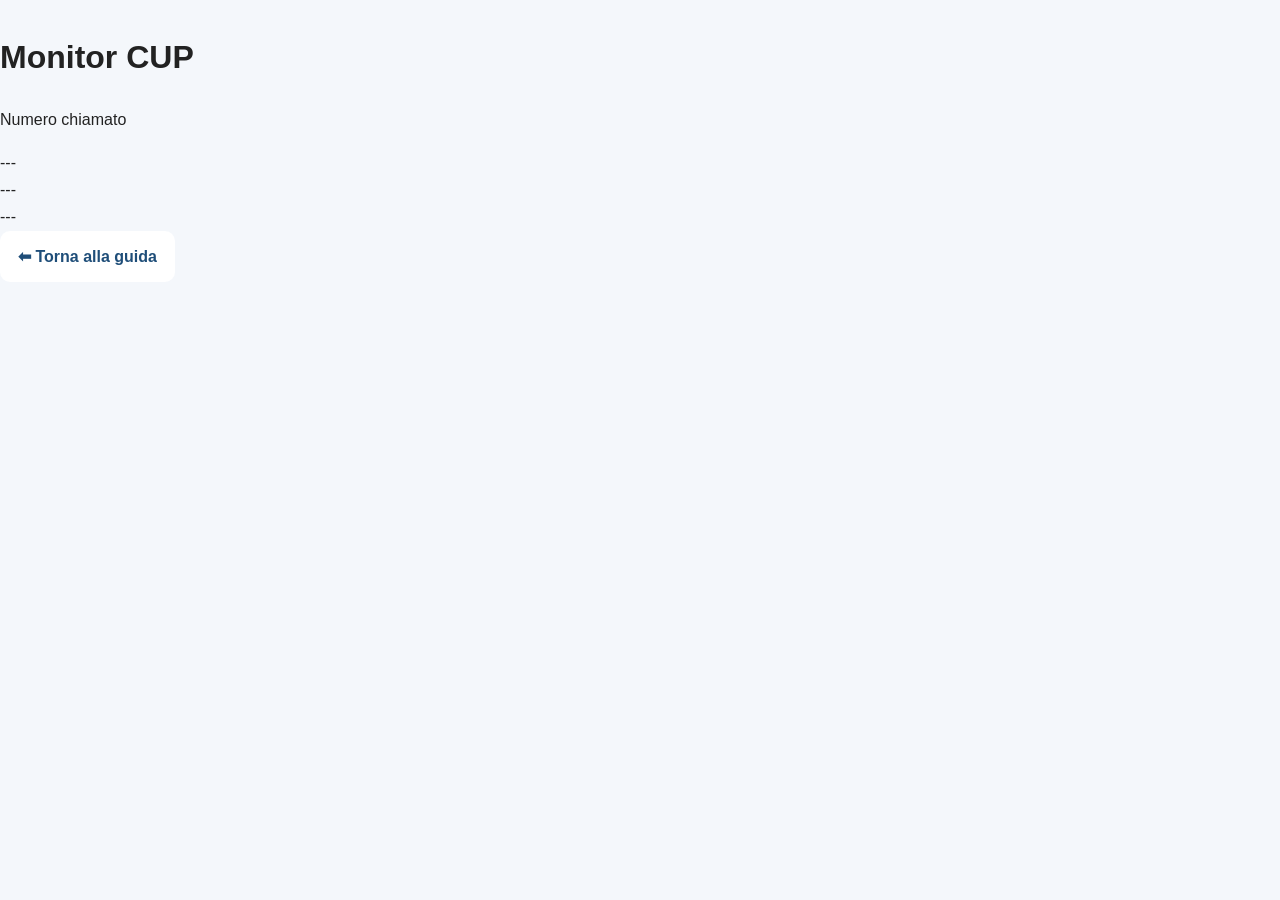
==== monitor.html @ 1514ff8e "Create monitor.html for CUP monitoring display" ====
<!DOCTYPE html>
<html lang="it">
<head>
  <meta charset="UTF-8">
  <title>Monitor CUP</title>
  <link rel="stylesheet" href="style.css">
</head>
<body class="monitor-mode">

  <main class="monitor-container">
    <h1>Monitor CUP</h1>

    <div class="monitor-box">
      <p>Numero chiamato</p>
      <div id="numeroMonitor">---</div>
      <div id="servizioMonitor">---</div>
      <div id="oraMonitor">---</div>
    </div>

    <a href="index.html" class="btn">⬅ Torna alla guida</a>
  </main>

  <script src="monitor.js"></script>
</body>
</html>
---- style.css ----
/* ===============================
   1. RESET GENERALE
================================ */

* {
  box-sizing: border-box;
}

html {
  scroll-behavior: smooth;
}

body {
  font-family: Arial, sans-serif;
  margin: 0;
  background-color: #f4f7fb;
  color: #222;
  line-height: 1.7;
}


/* ===============================
   2. STRUTTURA COMUNE
   Usata da tutte le pagine
================================ */

.container {
  max-width: 950px;
  margin: 0 auto;
  padding: 0 16px;
}

main {
  margin: 30px auto;
}

header {
  background: linear-gradient(135deg, #1f4e79, #2f6ea5);
  color: white;
  text-align: center;
  padding: 48px 20px;
}

header h1 {
  margin: 0 0 12px;
  font-size: 2.4rem;
}

header p {
  margin: 0;
  font-size: 1.1rem;
}

footer {
  text-align: center;
  padding: 22px;
  background-color: #1f4e79;
  color: white;
  margin-top: 30px;
}


/* ===============================
   3. BOTTONI COMUNI
================================ */

.btn {
  display: inline-block;
  background-color: white;
  color: #1f4e79;
  text-decoration: none;
  padding: 12px 18px;
  border-radius: 10px;
  font-weight: bold;
  transition: transform 0.2s ease, box-shadow 0.2s ease;
}

.btn:hover {
  transform: translateY(-2px);
  box-shadow: 0 6px 16px rgba(0, 0, 0, 0.15);
}

.btn-secondary {
  background-color: #dfeaf5;
}


/* ===============================
   4. RIQUADRI COMUNI
================================ */

.box {
  background-color: white;
  margin-bottom: 20px;
  padding: 20px;
  border-radius: 14px;
  box-shadow: 0 3px 12px rgba(0, 0, 0, 0.08);
}

.box h2 {
  color: #1f4e79;
  margin-top: 0;
  margin-bottom: 12px;
  font-size: 1.5rem;
}

.box ul {
  padding-left: 22px;
  margin-bottom: 0;
}

.evidenza {
  border-left: 6px solid #c62828;
}

.evidenza-top {
  background-color: #fff8e1;
  border-left: 6px solid #f9a825;
}


/* ===============================
   5. INDEX.HTML - HERO HOME
================================ */

.hero-title {
  margin: 0 0 12px;
  font-size: 2.4rem;
  line-height: 1.2;
}

.hero-title span {
  display: inline;
}

.hero-buttons {
  margin-top: 24px;
  display: flex;
  justify-content: center;
  gap: 12px;
  flex-wrap: wrap;
}


/* ===============================
   6. INDEX.HTML - OVERLAY LAVORI IN CORSO
================================ */

#overlay {
  position: fixed;
  top: 0;
  left: 0;
  width: 100%;
  height: 100%;
  background-color: #1f4e79;
  display: flex;
  justify-content: center;
  align-items: center;
  z-index: 9999;
}

.overlay-box {
  text-align: center;
  color: white;
  padding: 30px;
}

.overlay-box h1 {
  font-size: 2rem;
  margin-bottom: 15px;
}

.overlay-box p {
  margin-bottom: 20px;
}

#enterBtn {
  background-color: white;
  color: #1f4e79;
  border: none;
  padding: 12px 20px;
  border-radius: 10px;
  font-size: 1rem;
  cursor: pointer;
  font-weight: bold;
}

#enterBtn:hover {
  background-color: #e0e0e0;
}


/* ===============================
   7. INDEX.HTML - MAPPA
================================ */

.map-container {
  margin-top: 15px;
  border-radius: 12px;
  overflow: hidden;
}

.map-container iframe {
  display: block;
}


/* ===============================
   8. TABELLE
   Usate da index.html e totem.html
================================ */

.orari-table {
  width: 100%;
  border-collapse: collapse;
  margin-top: 15px;
}

.orari-table th {
  background-color: #1f4e79;
  color: white;
  padding: 10px;
  text-align: left;
}

.orari-table td {
  padding: 10px;
  border-bottom: 1px solid #ddd;
}

.orari-table tr:hover {
  background-color: #f5f9ff;
}


/* ===============================
   9. INDEX.HTML - FAQ
================================ */

.faq-item {
  margin-bottom: 14px;
  border-radius: 12px;
  overflow: hidden;
  border: 1px solid #e3e8ef;
  background: white;
  transition: all 0.3s ease;
}

.faq-item:hover {
  box-shadow: 0 4px 12px rgba(0, 0, 0, 0.08);
}

.faq-item.active {
  box-shadow: 0 6px 18px rgba(0, 0, 0, 0.12);
  outline: 2px solid #1f4e79;
}

.faq-question {
  width: 100%;
  background: none;
  border: none;
  padding: 18px 20px;
  text-align: left;
  font-size: 1rem;
  font-weight: bold;
  color: #1f4e79;
  cursor: pointer;
  display: flex;
  justify-content: space-between;
  align-items: center;
  transition: background-color 0.3s ease;
}

.faq-question:hover {
  background-color: #f5f9ff;
}

.faq-arrow {
  font-size: 0.9rem;
  transition: transform 0.3s ease;
  margin-left: 16px;
}

.faq-item.active .faq-arrow {
  transform: rotate(180deg);
}

.faq-answer {
  max-height: 0;
  overflow: hidden;
  padding: 0 20px;
  background-color: #fafcff;
  transition: max-height 0.4s ease, padding 0.3s ease;
}

.faq-item.active .faq-answer {
  max-height: 500px;
  padding: 15px 20px;
}

.faq-answer p {
  margin: 0;
  color: #333;
  line-height: 1.6;
}


/* ===============================
   10. TOTEM.HTML
================================ */

.choice-container {
  display: flex;
  gap: 20px;
  margin-top: 20px;
  align-items: stretch;
}

.choice-buttons {
  flex: 1;
  display: flex;
  flex-direction: column;
  gap: 10px;
}

.choice-btn {
  padding: 12px 14px;
  border: none;
  border-radius: 10px;
  background-color: #1f4e79;
  color: white;
  font-weight: bold;
  cursor: pointer;
  text-align: left;
}

.choice-btn:hover {
  background-color: #2f6ea5;
}

.choice-btn.active {
  background-color: #f9a825;
  color: black;
}

.choice-result {
  flex: 1;
  background-color: #fff8e1;
  border-radius: 10px;
  padding: 20px;
  min-height: 200px;
  font-weight: bold;
  box-shadow: inset 0 0 5px rgba(0, 0, 0, 0.1);
  display: flex;
  flex-direction: column;
  justify-content: center;
}

#resetBtn {
  background-color: #e0e0e0;
  color: #333;
}


/* ===============================
   11. DIARIO.HTML
================================ */

/*
  Al momento diario.html usa solo:
  - header
  - container
  - box
  - btn

  Se in futuro vuoi personalizzarlo,
  puoi aggiungere qui le regole dedicate.
*/


/* ===============================
   12. TELEFONO.HTML
================================ */

/*
  Al momento telefono.html usa solo:
  - header
  - container
  - box
  - btn

  Se in futuro vuoi personalizzarlo,
  puoi aggiungere qui le regole dedicate.
*/


/* ===============================
   13. RESPONSIVE
================================ */

@media (max-width: 900px) {
  .hero-title {
    font-size: 2.1rem;
    line-height: 1.25;
  }

  .hero-title span {
    display: block;
  }

  .title-line-1 {
    margin-bottom: 8px;
  }
}

@media (max-width: 768px) {
  .choice-container {
    flex-direction: column;
  }
}

@media (max-width: 600px) {
  header h1 {
    font-size: 2rem;
  }

  header p {
    font-size: 1rem;
  }

  .box {
    padding: 18px;
  }

  .faq-question {
    font-size: 0.95rem;
    padding: 16px;
  }
}

/* ===============================
   SIMULATORE TOTEM - GRAFICA
================================ */

.totem-btn {
  width: 100%;
  padding: 25px;
  font-size: 1.2rem;
  font-weight: bold;
  border-radius: 14px;
  border: none;
  background: linear-gradient(135deg, #1f4e79, #2f6ea5);
  color: white;
  cursor: pointer;
  text-align: center;
  box-shadow: 0 6px 16px rgba(0,0,0,0.2);
  transition: all 0.2s ease;
}

.totem-btn:hover {
  transform: scale(1.02);
}

.totem-btn:active {
  transform: scale(0.98);
}

.totem-btn.active {
  background: #f9a825;
  color: black;
}

.totem-btn.reset {
  background: #e0e0e0;
  color: #333;
}



/* ===============================
   SIMULATORE TOTEM - LAYOUT
================================ */

.choice-container.simulatore {
  max-width: none;
  margin: 0;
}

.choice-container.simulatore .choice-buttons {
  gap: 15px;
}


.totem-mode header {
  display: none;
}



/* ===============================
   MODALITÀ TOTEM REALE
================================ */

.totem-mode {
  background-color: #0f2c4d;
  color: white;
}

.totem-mode .container {
  max-width: 100%;
  padding: 0px;
}

.totem-mode .box {
  max-width: 700px;
  margin: 0px auto;
  padding: 0px 20px;
}



.totem-mode main {
  min-height: 100vh;
  display: flex;
  align-items: flex-start;
  justify-content: center;
}

.totem-mode .choice-container {
  width: 100%;
  max-width: 700px;
  margin-top: 40px;
  display: flex;
  justify-content: center;
}


.totem-mode .totem-btn {
  width: 100%;
  padding: 35px;
  font-size: 1.5rem;
  border-radius: 18px;
  background: linear-gradient(135deg, #2f6ea5, #1f4e79);
  box-shadow: 0 8px 20px rgba(0,0,0,0.3);
}

.totem-mode .totem-btn {
  width: 100%;
  padding: 20px;
  font-size: 1.2rem;
  border-radius: 14px;
}



.totem-mode .totem-btn:active {
  transform: scale(0.97);
}

.totem-mode .totem-btn.active {
  background: #f9a825;
  color: black;
}

.totem-mode .choice-result {
  margin-top: 20px;
  font-size: 1.3rem;
  text-align: center;
  background-color: #ffffff;
  color: #222;
  border-radius: 15px;
  padding: 25px;
}

.totem-mode #resetBtn {
  background-color: #d32f2f;
  color: white;
}

.totem-title {
  font-size: 1.6rem;
  font-weight: bold;
}

.totem-sub {
  font-size: 1.1rem;
  opacity: 0.9;
}


/* ===============================
  PULSANTE TOTEM REALE
================================ */

.totem-mode .totem-main {
  display: flex;
  flex-direction: row; /* ← ORIZZONTALE */
  justify-content: center;
  align-items: center;
  gap: 40px;
}

@media (max-width: 600px) {
  .totem-mode .totem-main {
    width: 100%;
    height: auto;
    padding: 25px;
  }
}

.totem-mode .totem-main {
  display: flex;
  flex-direction: column;
  justify-content: center;
  align-items: center;
}

.totem-mode .totem-main {
  aspect-ratio: 1 / 1;
}






/* Pulsantiera Totem*/


.totem-mode .choice-buttons {
  display: grid;
  grid-template-columns: 1fr 1fr; /* 2 colonne */
  gap: 20px;
  max-width: 500px;
  margin: 0 auto;
}

/* Pulsante cartelle cliniche */
.totem-mode .totem-main.cartelle {
  background: linear-gradient(135deg, #2e7d32, #54b15a);
}

/* Pulsante Pagamenti */
.totem-mode .totem-main.pagamento {
  background: linear-gradient(135deg, #03f8f4, #04f7e3);
}

/* Pulsante Laboratorio Analisi */
.totem-mode .totem-main.laboratorio {
  background: linear-gradient(135deg, #6a1b9a, #4a148c);
}

/* Pulsante Prenotazioni */
.totem-mode .totem-main.prenotazioni {
  background: linear-gradient(135deg, #fbc02d, #f9a825);
}

/* Pulsante Sportello cortesia */
.totem-mode .totem-main.cortesia {
  background: linear-gradient(135deg, #00897b, #00695c);
}

/* Pulsante Libera professione */
.totem-mode .totem-main.libera {
  background: linear-gradient(135deg, #01600c, #124602f9);
}


/* Pulsante disattivato */
.totem-btn.disabled {
  background: #9e9e9e !important;
  color: #eeeeee !important;
  cursor: not-allowed;
  box-shadow: none;
}

.totem-info {
  display: block;
  font-size: 0.9rem;
  margin-top: 8px;
  opacity: 0.9;
}

#displayNumero {
  min-width: 200px;
  text-align: center;
  font-size: 28px;
}

/* ===============================
   RESPONSIVE SIMULATORE TOTEM
================================ */

@media (max-width: 600px) {
  .totem-mode main {
    min-height: auto;
    padding: 10px;
  }

  .totem-mode .box {
    width: 100%;
    max-width: 100%;
    padding: 12px;
    margin: 0;
  }

  .totem-mode .choice-container {
    margin-top: 20px;
    max-width: 100%;
  }

  .totem-mode .choice-buttons {
    grid-template-columns: 1fr;
    max-width: 100%;
    gap: 12px;
  }

  .totem-mode .totem-main {
    aspect-ratio: auto;
    min-height: 95px;
    padding: 18px;
  }

  .totem-title {
    font-size: 1.25rem;
  }

  .totem-info {
    font-size: 0.8rem;
  }

  #displayNumero {
    min-width: auto;
    width: 100%;
    font-size: 20px;
  }
}
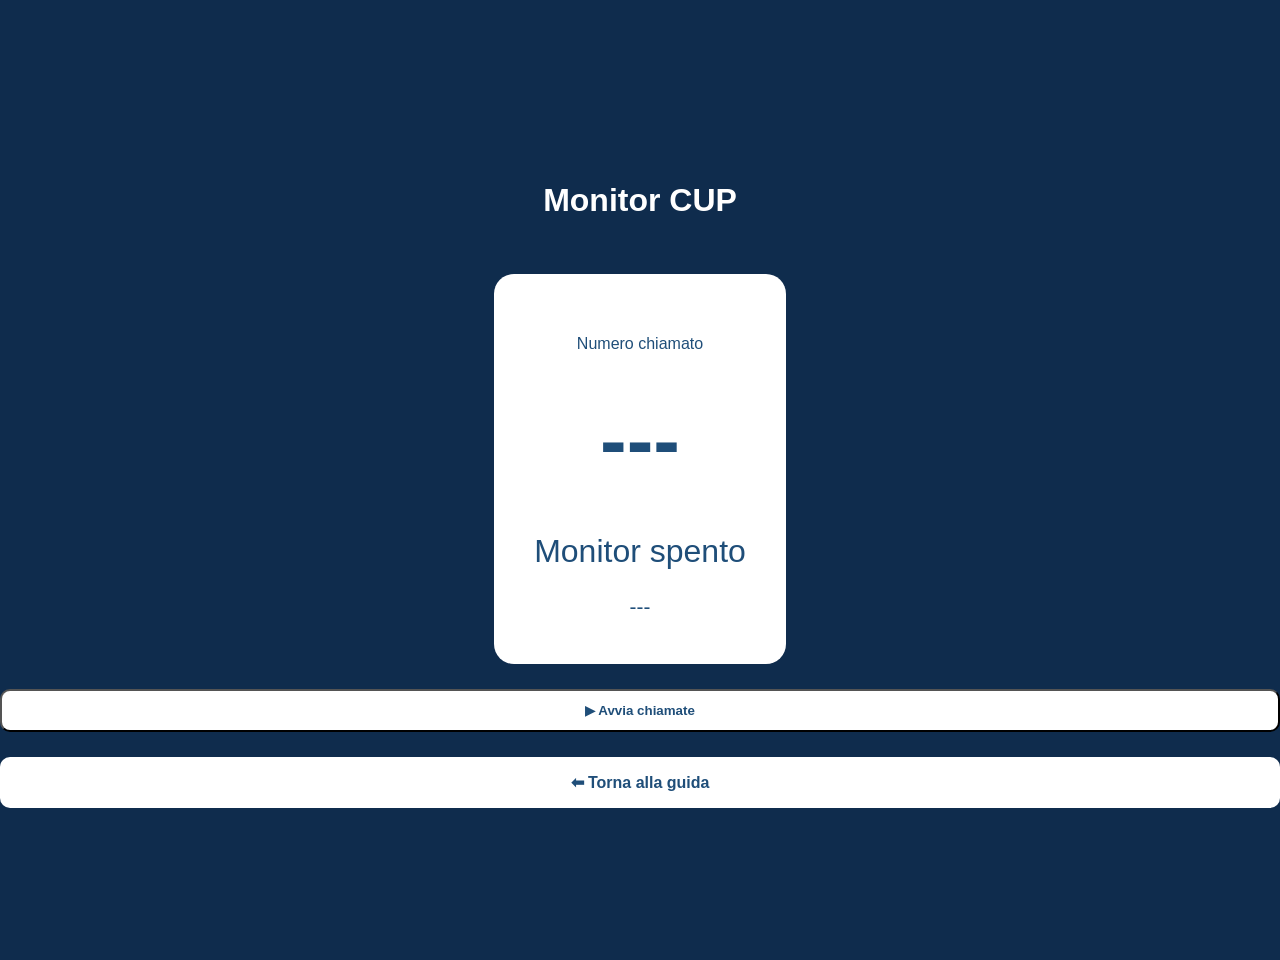
==== commit 0c63c3e5: "Add files via upload" ====
--- a/monitor.html
+++ b/monitor.html
@@ -17,6 +17,14 @@
       <div id="oraMonitor">---</div>
     </div>
 
+    <button id="btnAvviaChiamate" class="btn">
+      ▶ Avvia chiamate
+    </button>
+
+    <button id="btnFermaChiamate" class="btn" style="display:none;">
+      ⏸ Ferma chiamate
+    </button>
+
     <a href="index.html" class="btn">⬅ Torna alla guida</a>
   </main>
 
--- a/style.css
+++ b/style.css
@@ -734,4 +734,44 @@
     width: 100%;
     font-size: 20px;
   }
-}+}
+
+
+
+.monitor-mode {
+  background-color: #0f2c4d;
+  color: white;
+  text-align: center;
+}
+
+.monitor-container {
+  min-height: 100vh;
+  display: flex;
+  flex-direction: column;
+  justify-content: center;
+  gap: 25px;
+}
+
+.monitor-box {
+  background: white;
+  color: #1f4e79;
+  max-width: 600px;
+  margin: 0 auto;
+  padding: 40px;
+  border-radius: 20px;
+}
+
+#numeroMonitor {
+  font-size: 5rem;
+  font-weight: bold;
+}
+
+#servizioMonitor {
+  font-size: 2rem;
+  margin-top: 15px;
+}
+
+#oraMonitor {
+  font-size: 1.3rem;
+  margin-top: 10px;
+}
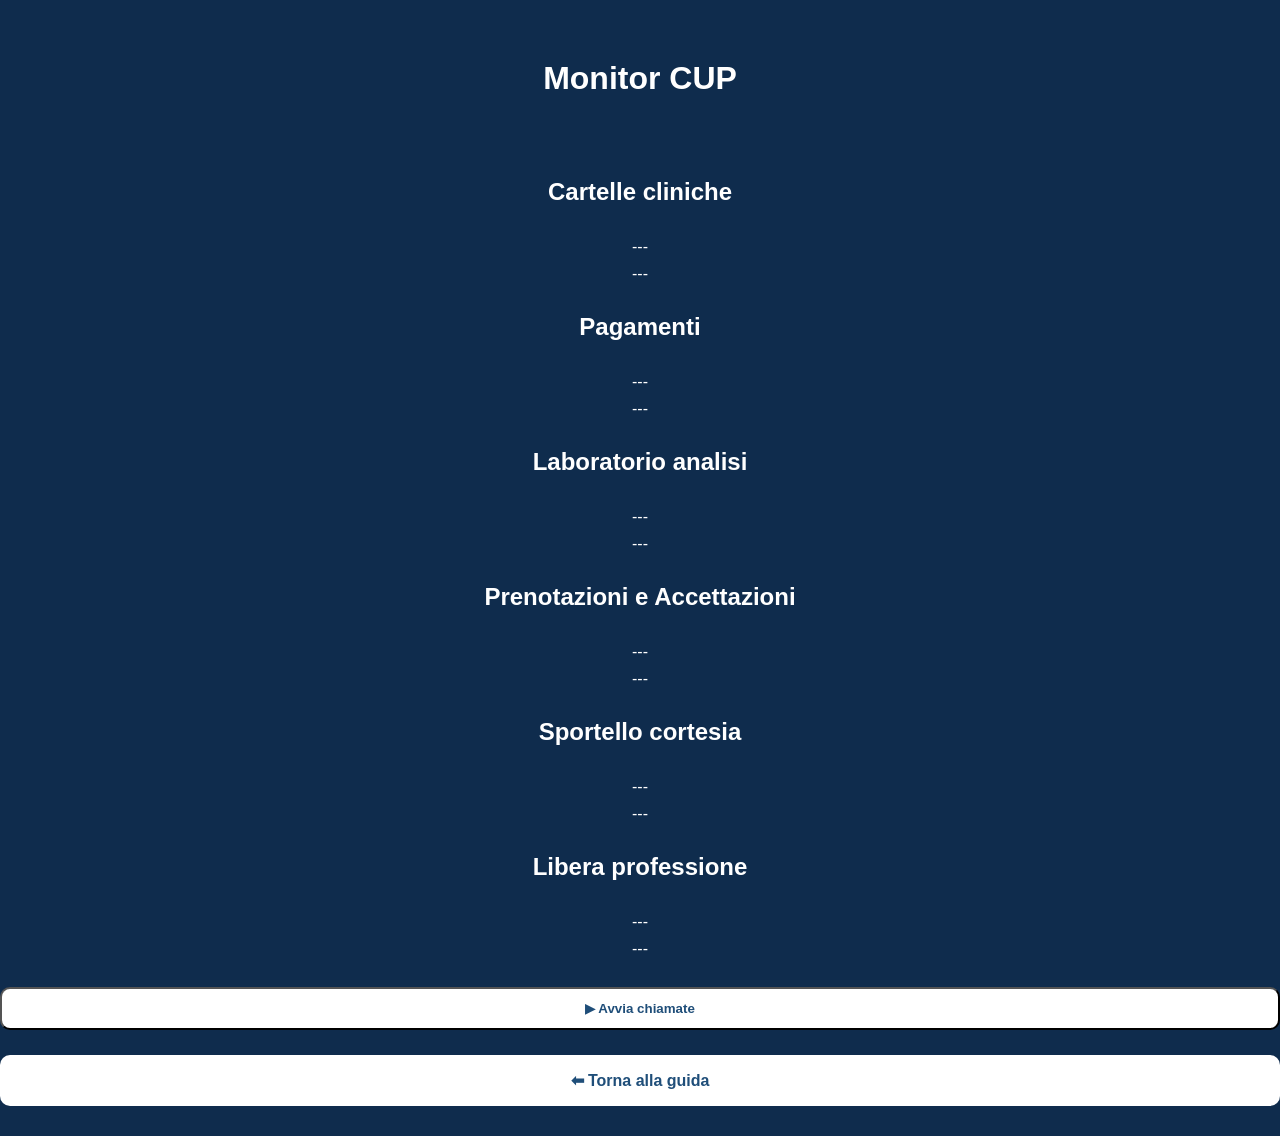
==== commit 6dba7c27: "Update monitor.html" ====
--- a/monitor.html
+++ b/monitor.html
@@ -5,16 +5,50 @@
   <title>Monitor CUP</title>
   <link rel="stylesheet" href="style.css">
 </head>
+
 <body class="monitor-mode">
 
   <main class="monitor-container">
     <h1>Monitor CUP</h1>
 
-    <div class="monitor-box">
-      <p>Numero chiamato</p>
-      <div id="numeroMonitor">---</div>
-      <div id="servizioMonitor">---</div>
-      <div id="oraMonitor">---</div>
+    <div class="monitor-grid">
+
+      <div class="monitor-card" id="card-cartelle">
+        <h2>Cartelle cliniche</h2>
+        <div class="monitor-number" id="num-cartelle">---</div>
+        <div class="monitor-time" id="ora-cartelle">---</div>
+      </div>
+
+      <div class="monitor-card" id="card-pagamenti">
+        <h2>Pagamenti</h2>
+        <div class="monitor-number" id="num-pagamenti">---</div>
+        <div class="monitor-time" id="ora-pagamenti">---</div>
+      </div>
+
+      <div class="monitor-card" id="card-laboratorio">
+        <h2>Laboratorio analisi</h2>
+        <div class="monitor-number" id="num-laboratorio">---</div>
+        <div class="monitor-time" id="ora-laboratorio">---</div>
+      </div>
+
+      <div class="monitor-card" id="card-prenotazioni">
+        <h2>Prenotazioni e Accettazioni</h2>
+        <div class="monitor-number" id="num-prenotazioni">---</div>
+        <div class="monitor-time" id="ora-prenotazioni">---</div>
+      </div>
+
+      <div class="monitor-card" id="card-cortesia">
+        <h2>Sportello cortesia</h2>
+        <div class="monitor-number" id="num-cortesia">---</div>
+        <div class="monitor-time" id="ora-cortesia">---</div>
+      </div>
+
+      <div class="monitor-card" id="card-libera">
+        <h2>Libera professione</h2>
+        <div class="monitor-number" id="num-libera">---</div>
+        <div class="monitor-time" id="ora-libera">---</div>
+      </div>
+
     </div>
 
     <button id="btnAvviaChiamate" class="btn">
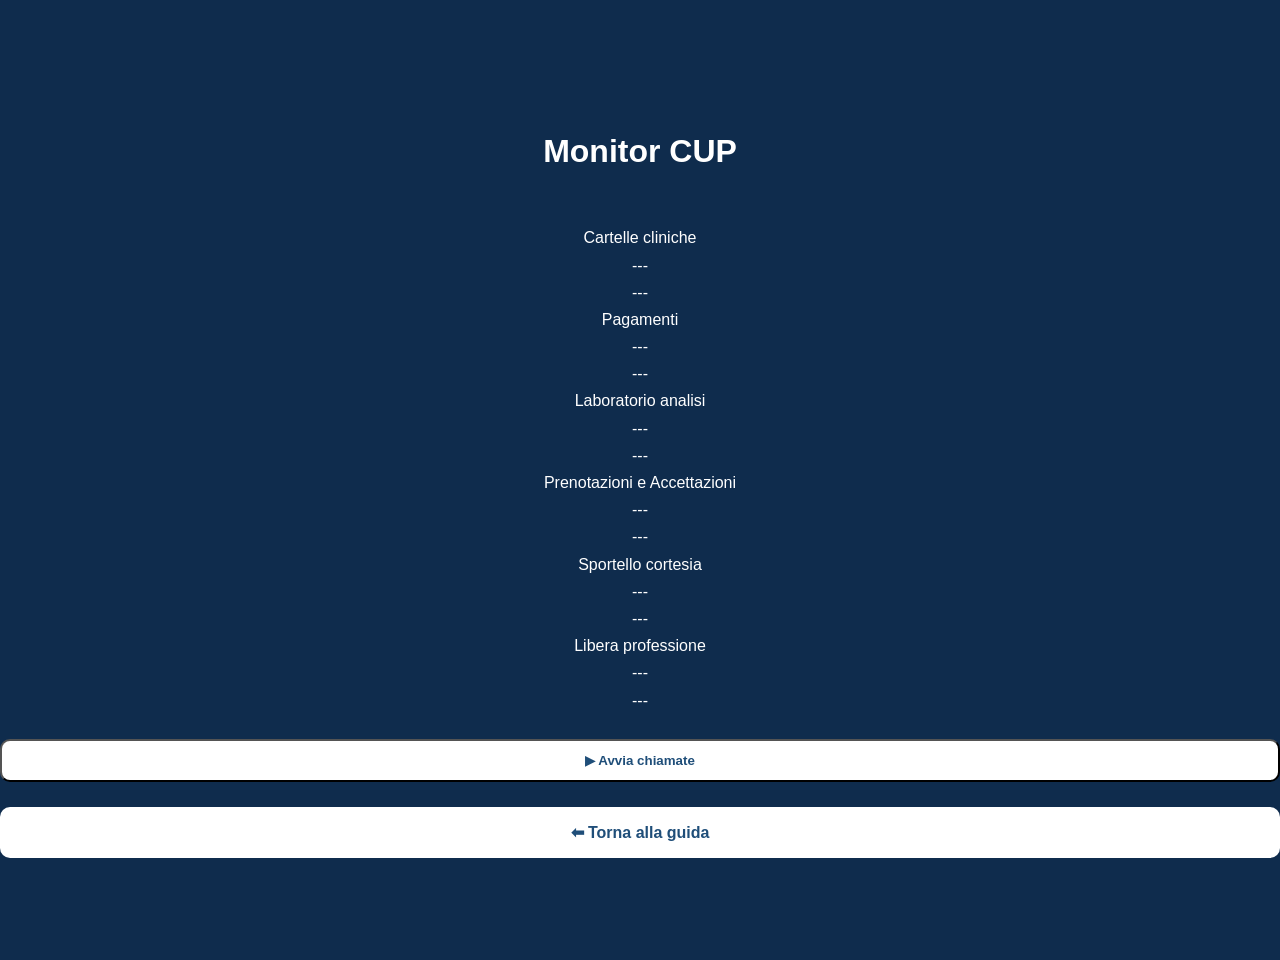
==== commit 0459a1f7: "Update monitor.html" ====
--- a/monitor.html
+++ b/monitor.html
@@ -8,58 +8,58 @@
 
 <body class="monitor-mode">
 
-  <main class="monitor-container">
+  <main class="monitor-container monitor-totem-style">
+
     <h1>Monitor CUP</h1>
 
     <div class="monitor-grid">
 
-      <div class="monitor-card" id="card-cartelle">
-        <h2>Cartelle cliniche</h2>
+      <div class="monitor-card totem-main cartelle" id="card-cartelle">
+        <span class="monitor-title">Cartelle cliniche</span>
         <div class="monitor-number" id="num-cartelle">---</div>
         <div class="monitor-time" id="ora-cartelle">---</div>
       </div>
 
-      <div class="monitor-card" id="card-pagamenti">
-        <h2>Pagamenti</h2>
+      <div class="monitor-card totem-main pagamento" id="card-pagamenti">
+        <span class="monitor-title">Pagamenti</span>
         <div class="monitor-number" id="num-pagamenti">---</div>
         <div class="monitor-time" id="ora-pagamenti">---</div>
       </div>
 
-      <div class="monitor-card" id="card-laboratorio">
-        <h2>Laboratorio analisi</h2>
+      <div class="monitor-card totem-main laboratorio" id="card-laboratorio">
+        <span class="monitor-title">Laboratorio analisi</span>
         <div class="monitor-number" id="num-laboratorio">---</div>
         <div class="monitor-time" id="ora-laboratorio">---</div>
       </div>
 
-      <div class="monitor-card" id="card-prenotazioni">
-        <h2>Prenotazioni e Accettazioni</h2>
+      <div class="monitor-card totem-main prenotazioni" id="card-prenotazioni">
+        <span class="monitor-title">Prenotazioni e Accettazioni</span>
         <div class="monitor-number" id="num-prenotazioni">---</div>
         <div class="monitor-time" id="ora-prenotazioni">---</div>
       </div>
 
-      <div class="monitor-card" id="card-cortesia">
-        <h2>Sportello cortesia</h2>
+      <div class="monitor-card totem-main cortesia" id="card-cortesia">
+        <span class="monitor-title">Sportello cortesia</span>
         <div class="monitor-number" id="num-cortesia">---</div>
         <div class="monitor-time" id="ora-cortesia">---</div>
       </div>
 
-      <div class="monitor-card" id="card-libera">
-        <h2>Libera professione</h2>
+      <div class="monitor-card totem-main libera" id="card-libera">
+        <span class="monitor-title">Libera professione</span>
         <div class="monitor-number" id="num-libera">---</div>
         <div class="monitor-time" id="ora-libera">---</div>
       </div>
 
     </div>
 
-    <button id="btnAvviaChiamate" class="btn">
-      ▶ Avvia chiamate
-    </button>
+    <button id="btnAvviaChiamate" class="btn">▶ Avvia chiamate</button>
 
     <button id="btnFermaChiamate" class="btn" style="display:none;">
       ⏸ Ferma chiamate
     </button>
 
     <a href="index.html" class="btn">⬅ Torna alla guida</a>
+
   </main>
 
   <script src="monitor.js"></script>
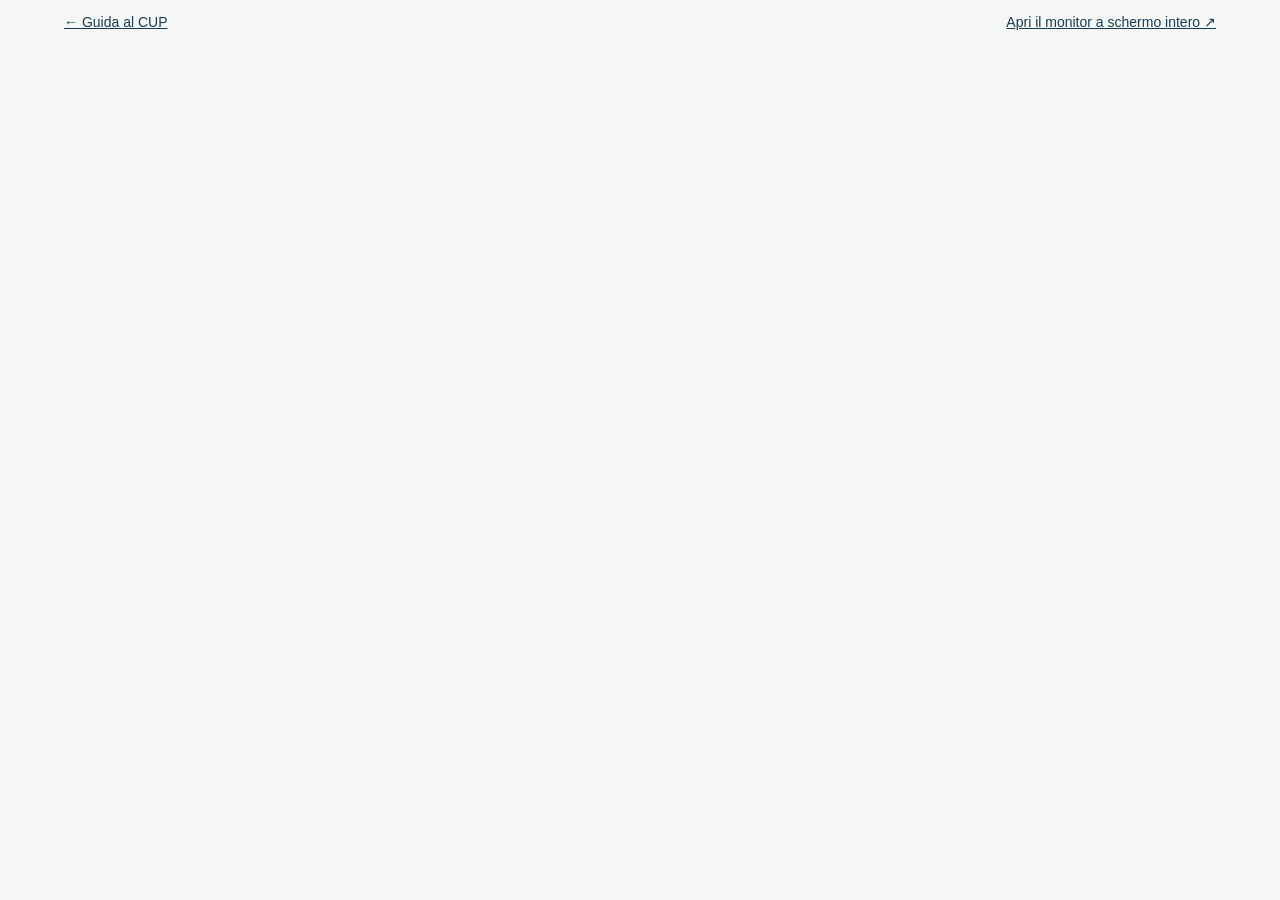
==== commit 4b394a27: "Riserva le chiamate all’operatore e mostra al pubblico solo l’avanzamento Il monitor pubblico mostra" ====
--- a/monitor.html
+++ b/monitor.html
@@ -1,67 +1 @@
-<!DOCTYPE html>
-<html lang="it">
-<head>
-  <meta charset="UTF-8">
-  <title>Monitor CUP</title>
-  <link rel="stylesheet" href="style.css">
-</head>
-
-<body class="monitor-mode">
-
-  <main class="monitor-container monitor-totem-style">
-
-    <h1>Monitor CUP</h1>
-
-    <div class="monitor-grid">
-
-      <div class="monitor-card totem-main cartelle" id="card-cartelle">
-        <span class="monitor-title">Cartelle cliniche</span>
-        <div class="monitor-number" id="num-cartelle">---</div>
-        <div class="monitor-time" id="ora-cartelle">---</div>
-      </div>
-
-      <div class="monitor-card totem-main pagamento" id="card-pagamenti">
-        <span class="monitor-title">Pagamenti</span>
-        <div class="monitor-number" id="num-pagamenti">---</div>
-        <div class="monitor-time" id="ora-pagamenti">---</div>
-      </div>
-
-      <div class="monitor-card totem-main laboratorio" id="card-laboratorio">
-        <span class="monitor-title">Laboratorio analisi</span>
-        <div class="monitor-number" id="num-laboratorio">---</div>
-        <div class="monitor-time" id="ora-laboratorio">---</div>
-      </div>
-
-      <div class="monitor-card totem-main prenotazioni" id="card-prenotazioni">
-        <span class="monitor-title">Prenotazioni e Accettazioni</span>
-        <div class="monitor-number" id="num-prenotazioni">---</div>
-        <div class="monitor-time" id="ora-prenotazioni">---</div>
-      </div>
-
-      <div class="monitor-card totem-main cortesia" id="card-cortesia">
-        <span class="monitor-title">Sportello cortesia</span>
-        <div class="monitor-number" id="num-cortesia">---</div>
-        <div class="monitor-time" id="ora-cortesia">---</div>
-      </div>
-
-      <div class="monitor-card totem-main libera" id="card-libera">
-        <span class="monitor-title">Libera professione</span>
-        <div class="monitor-number" id="num-libera">---</div>
-        <div class="monitor-time" id="ora-libera">---</div>
-      </div>
-
-    </div>
-
-    <button id="btnAvviaChiamate" class="btn">▶ Avvia chiamate</button>
-
-    <button id="btnFermaChiamate" class="btn" style="display:none;">
-      ⏸ Ferma chiamate
-    </button>
-
-    <a href="index.html" class="btn">⬅ Torna alla guida</a>
-
-  </main>
-
-  <script src="monitor.js"></script>
-</body>
-</html>
+<!doctype html><html lang="it"><head><meta charset="utf-8"><meta name="viewport" content="width=device-width,initial-scale=1"><title>Guida al CUP · Avanzamento chiamate</title><style>*{box-sizing:border-box}body{margin:0;font:14px Arial,sans-serif;background:#f4f7f5;color:#183c52}nav{display:flex;justify-content:space-between;gap:16px;padding:14px 5%}a{color:inherit}iframe{display:block;width:100%;height:calc(100dvh - 48px);border:0;min-height:700px}</style></head><body><nav><a href="index.html">← Guida al CUP</a><a href="https://script.google.com/macros/s/AKfycbxjg2xdSj8QDjEpjdpHpcM3U_SybrPnZiJ5Ny5NCaHiOorRBCnPVJiQvZRHI2uI40D8dA/exec?pagina=monitor" target="_blank" rel="noopener">Apri il monitor a schermo intero ↗</a></nav><iframe src="https://script.google.com/macros/s/AKfycbxjg2xdSj8QDjEpjdpHpcM3U_SybrPnZiJ5Ny5NCaHiOorRBCnPVJiQvZRHI2uI40D8dA/exec?pagina=monitor" title="Avanzamento delle chiamate CUP: sola visualizzazione"></iframe></body></html>
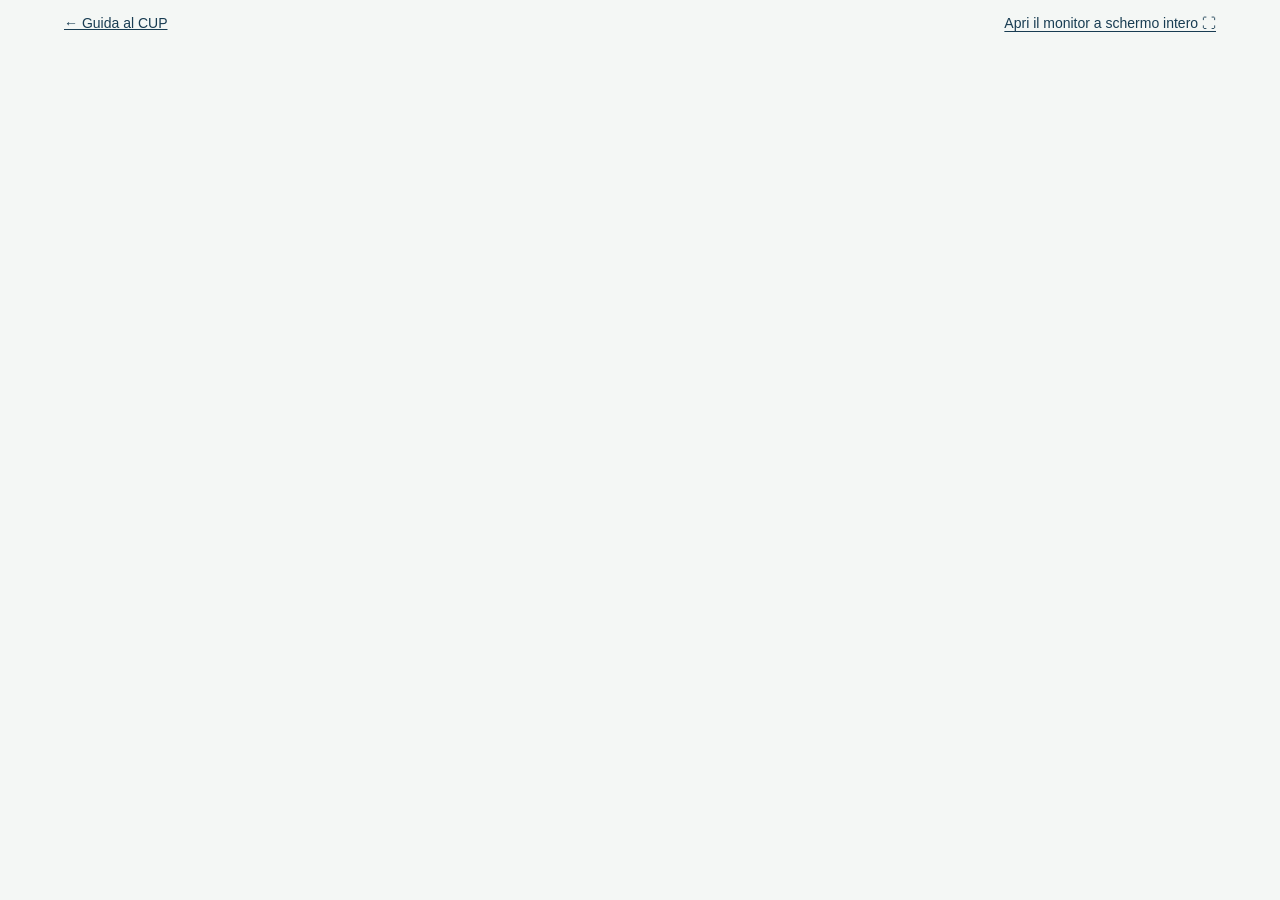
==== commit 97690f16: "Mantieni il monitor sul sito a schermo intero Il pulsante apre la pagina CUP a schermo intero senza " ====
--- a/monitor.html
+++ b/monitor.html
@@ -1 +1,51 @@
-<!doctype html><html lang="it"><head><meta charset="utf-8"><meta name="viewport" content="width=device-width,initial-scale=1"><title>Guida al CUP · Avanzamento chiamate</title><style>*{box-sizing:border-box}body{margin:0;font:14px Arial,sans-serif;background:#f4f7f5;color:#183c52}nav{display:flex;justify-content:space-between;gap:16px;padding:14px 5%}a{color:inherit}iframe{display:block;width:100%;height:calc(100dvh - 48px);border:0;min-height:700px}</style></head><body><nav><a href="index.html">← Guida al CUP</a><a href="https://script.google.com/macros/s/AKfycbxjg2xdSj8QDjEpjdpHpcM3U_SybrPnZiJ5Ny5NCaHiOorRBCnPVJiQvZRHI2uI40D8dA/exec?pagina=monitor" target="_blank" rel="noopener">Apri il monitor a schermo intero ↗</a></nav><iframe src="https://script.google.com/macros/s/AKfycbxjg2xdSj8QDjEpjdpHpcM3U_SybrPnZiJ5Ny5NCaHiOorRBCnPVJiQvZRHI2uI40D8dA/exec?pagina=monitor" title="Avanzamento delle chiamate CUP: sola visualizzazione"></iframe></body></html>+<!doctype html>
+<html lang="it">
+<head>
+  <meta charset="utf-8">
+  <meta name="viewport" content="width=device-width,initial-scale=1">
+  <title>Guida al CUP · Avanzamento chiamate</title>
+  <style>
+    *{box-sizing:border-box}
+    html,body{height:100%;margin:0;overflow:hidden}
+    body{height:100dvh;display:flex;flex-direction:column;font:14px Arial,sans-serif;background:#f4f7f5;color:#183c52}
+    nav{display:flex;align-items:center;justify-content:space-between;gap:16px;padding:12px 5%;flex:none}
+    a,button{color:inherit;font:inherit}
+    button{padding:3px 0;border:0;background:transparent;text-decoration:underline;text-underline-offset:3px;cursor:pointer}
+    a:focus-visible,button:focus-visible{outline:3px solid #c88035;outline-offset:4px}
+    #avviso{margin:0;padding:0 5% 10px;flex:none}
+    iframe{display:block;width:100%;flex:1;min-height:0;border:0;background:#f4f7f5}
+    [hidden]{display:none!important}
+    @media(max-width:480px){nav{gap:10px;padding:12px 16px;font-size:12px}}
+  </style>
+</head>
+<body>
+  <nav aria-label="Navigazione monitor">
+    <a href="index.html">← Guida al CUP</a>
+    <button id="schermo" type="button" aria-pressed="false">Apri il monitor a schermo intero ⛶</button>
+  </nav>
+  <p id="avviso" role="status" hidden></p>
+  <iframe src="https://script.google.com/macros/s/AKfycbxjg2xdSj8QDjEpjdpHpcM3U_SybrPnZiJ5Ny5NCaHiOorRBCnPVJiQvZRHI2uI40D8dA/exec?pagina=monitor" title="Avanzamento delle chiamate CUP: sola visualizzazione"></iframe>
+  <script>
+    const pulsante = document.getElementById('schermo');
+    const avviso = document.getElementById('avviso');
+    function aggiornaPulsante() {
+      const intero = !!document.fullscreenElement;
+      pulsante.textContent = intero ? 'Esci dallo schermo intero ⛶' : 'Apri il monitor a schermo intero ⛶';
+      pulsante.setAttribute('aria-pressed', String(intero));
+    }
+    pulsante.addEventListener('click', async () => {
+      pulsante.disabled = true;
+      avviso.hidden = true;
+      try {
+        if (document.fullscreenElement) await document.exitFullscreen();
+        else if (document.documentElement.requestFullscreen) await document.documentElement.requestFullscreen();
+        else throw new Error('Schermo intero non disponibile');
+      } catch (_) {
+        avviso.textContent = 'Il browser non consente lo schermo intero da questo pulsante. Su PC puoi usare F11.';
+        avviso.hidden = false;
+      } finally { pulsante.disabled = false; aggiornaPulsante(); }
+    });
+    document.addEventListener('fullscreenchange', aggiornaPulsante);
+  </script>
+</body>
+</html>
